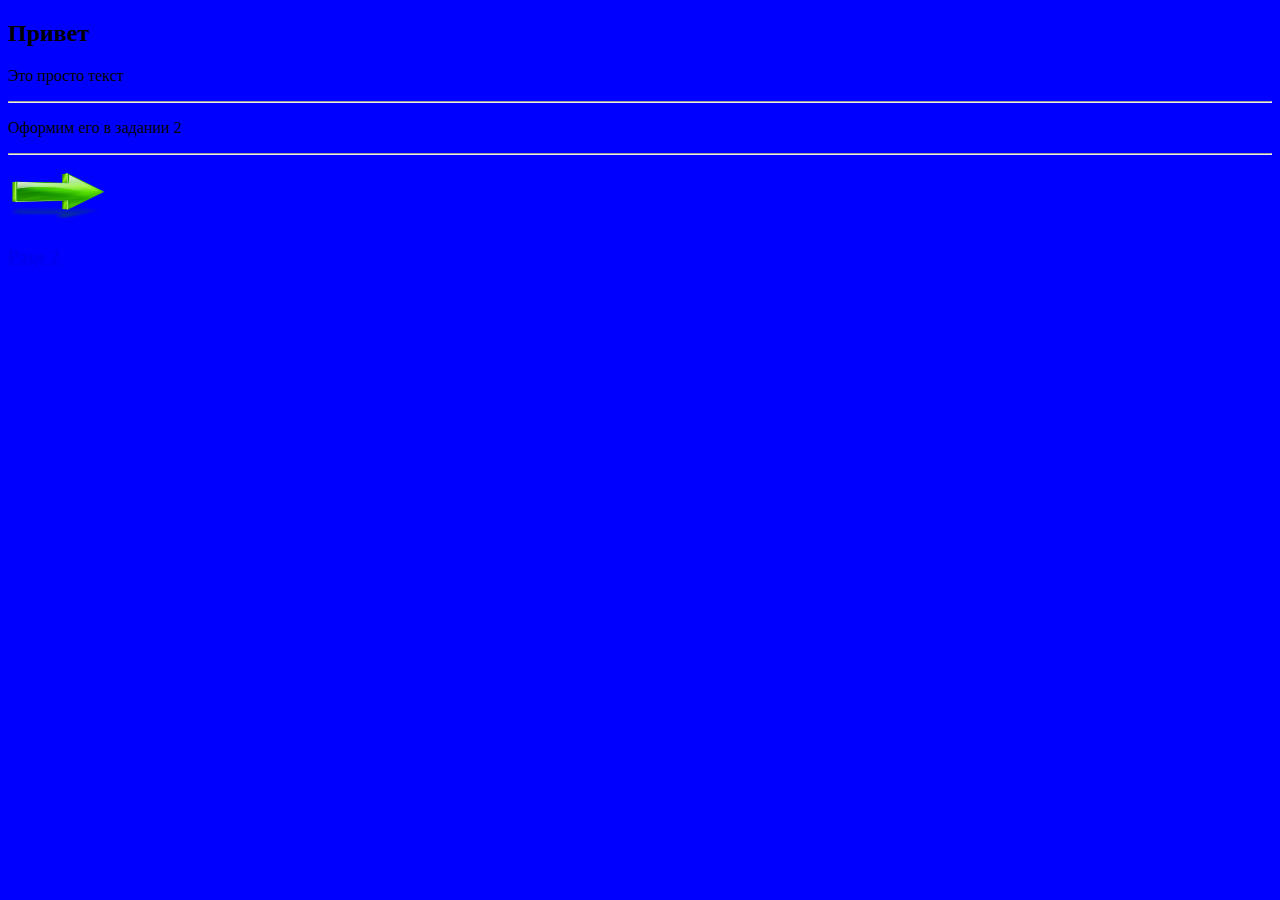
==== index.html @ 572f3993 "first" ====
<!DOCTYPE html>
<html lang="en">
<head>
	<meta charset="UTF-8">
	<title>Задание 1</title>
	<link rel="stylesheet" href="body.css">
</head>
<body>
<div><h2>Привет</h2>
<p>Это просто текст</p>
<hr>
<p>Оформим его в задании 2</p></div>
<hr>
<a href="hw2_2.html"><img src="img/rigth.png" alt="Next page" height="60" width="100"><h3>Page 2</h3></a>
</body>
</html>
---- body.css ----
body {
	background: blue;
}
/*h2 {
	background: red;
	width: 100px;
}
p.blue{
	background: #2b3da5;
	width: 200px;
}
p.yel{
	background: yellow;
	width: 200px;
}*/
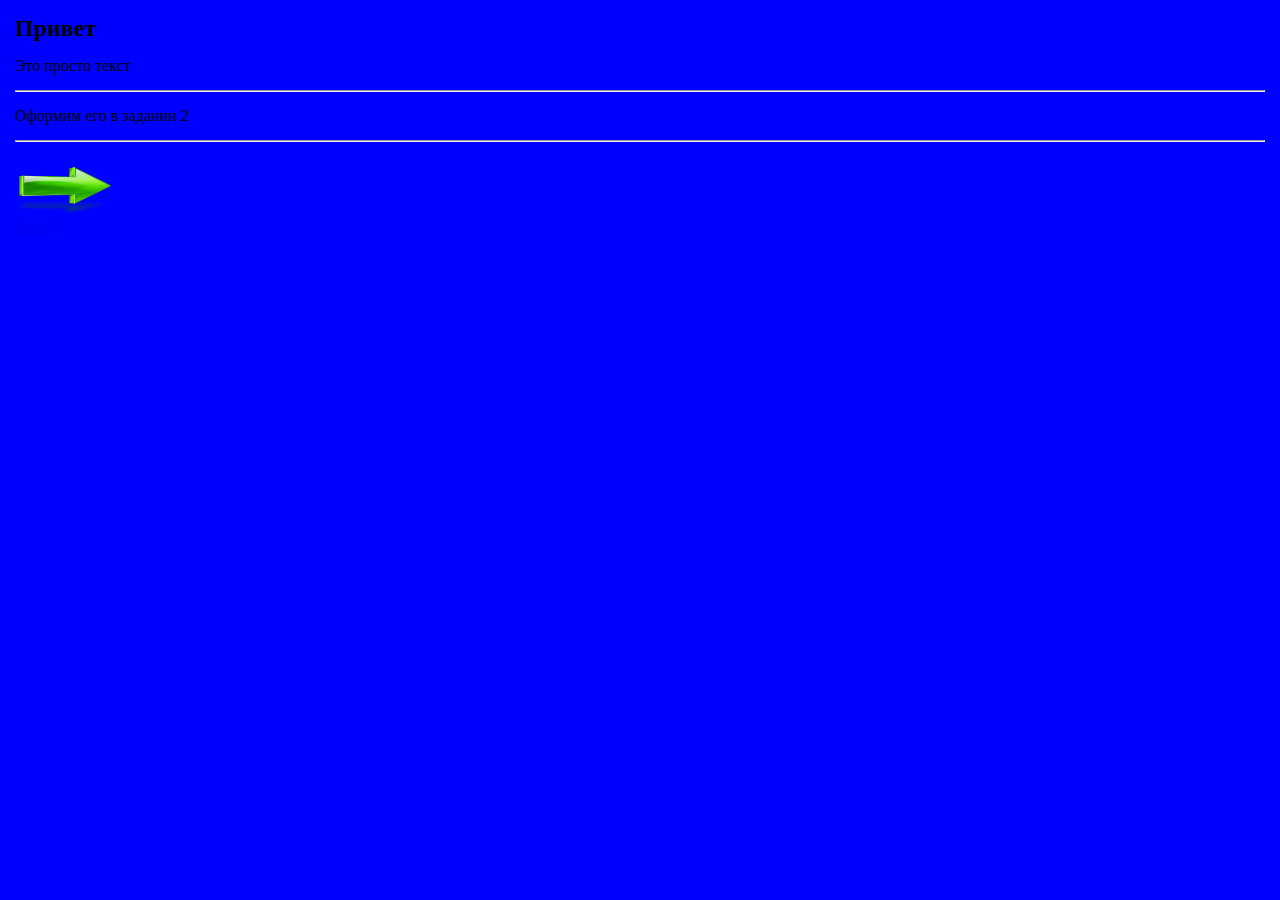
==== commit cb1ac54a: "Add files via upload" ====
--- a/index.html
+++ b/index.html
@@ -1,16 +1,16 @@
-<!DOCTYPE html>
-<html lang="en">
-<head>
-	<meta charset="UTF-8">
-	<title>Задание 1</title>
-	<link rel="stylesheet" href="body.css">
-</head>
-<body>
-<div><h2>Привет</h2>
-<p>Это просто текст</p>
-<hr>
-<p>Оформим его в задании 2</p></div>
-<hr>
-<a href="hw2_2.html"><img src="img/rigth.png" alt="Next page" height="60" width="100"><h3>Page 2</h3></a>
-</body>
+<!DOCTYPE html>
+<html lang="en">
+<head>
+	<meta charset="UTF-8">
+	<title>Задание 1</title>
+	<link rel="stylesheet" href="body.css">
+</head>
+<body>
+<div><h2>Привет</h2>
+<p>Это просто текст</p>
+<hr>
+<p>Оформим его в задании 2</p></div>
+<hr>
+<a href="hw2_2.html"><img src="img/rigth.png" alt="Next page">Page 2</a>
+</body>
 </html>--- a/body.css
+++ b/body.css
@@ -1,15 +1,26 @@
-body {
-	background: blue;
-}
-/*h2 {
-	background: red;
-	width: 100px;
-}
-p.blue{
-	background: #2b3da5;
-	width: 200px;
-}
-p.yel{
-	background: yellow;
-	width: 200px;
-}*/+
+*{
+	margin: 0;
+	padding: 0;
+}
+body {
+	background: blue;
+}
+h2{
+	margin: 15px;
+}
+p{
+	margin: 15px;
+}
+hr{
+	margin: 15px;
+}
+img{
+	height: 60px;
+	width: 100px;
+	display: block;
+}
+a{
+	margin: 15px;
+	display: block;
+}